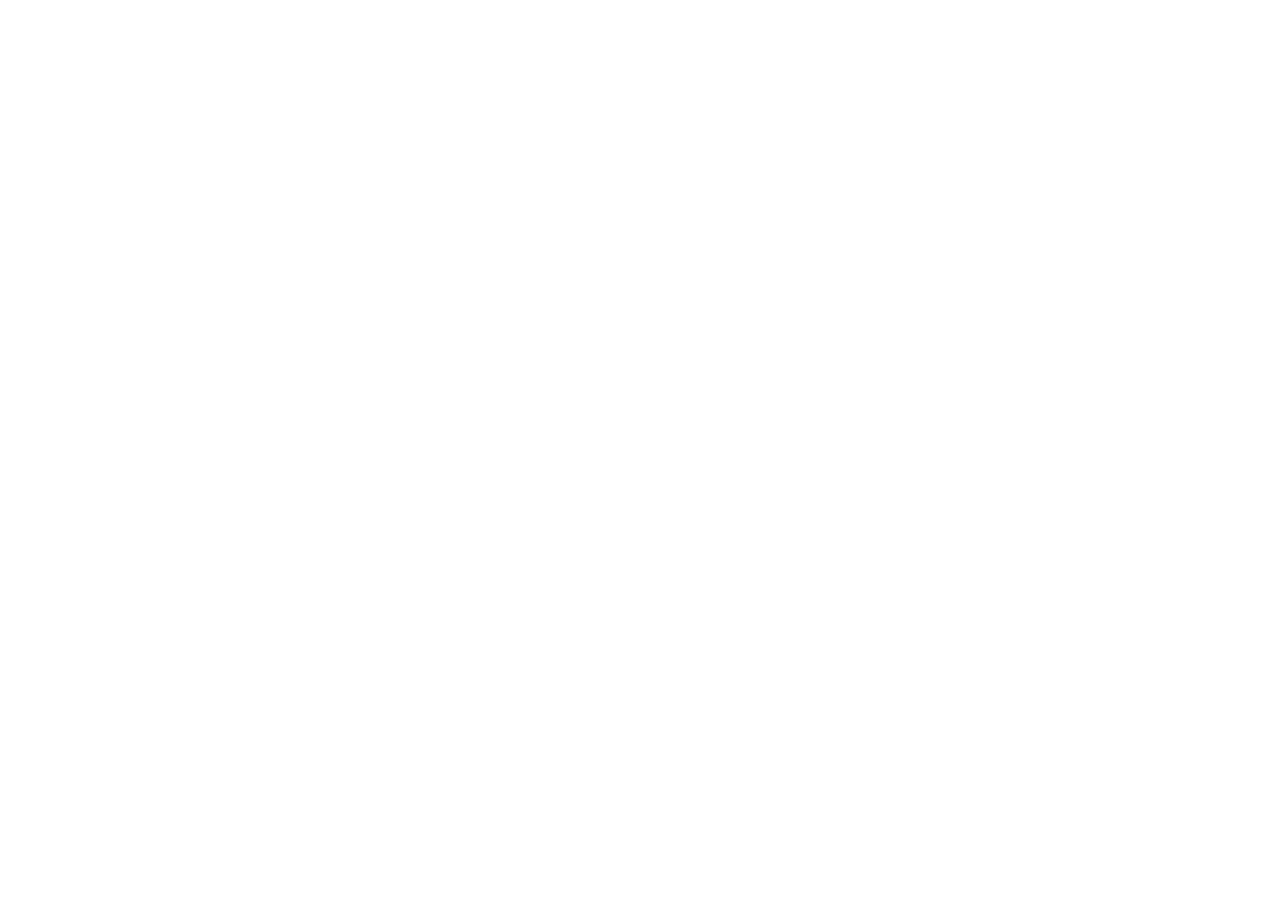
==== pages/thanks.html @ ac290fa9 "set the contact-me section, created thanks.html and thanks-styles.scss files. Fixed some problems wi" ====
<!DOCTYPE html>
<html lang="en">
<head>
    <meta charset="UTF-8">
    <meta http-equiv="X-UA-Compatible" content="IE=edge">
    <meta name="viewport" content="width=device-width, initial-scale=1.0">
    <title>Thank You!</title>
    <link rel="icon" href="../assets/images/svg/logo.svg">
    <link rel="stylesheet" href="../assets/css/thanks-styles.css">
</head>
<body>
    
</body>
</html>
---- assets/css/thanks-styles.css ----
/* No CSS */
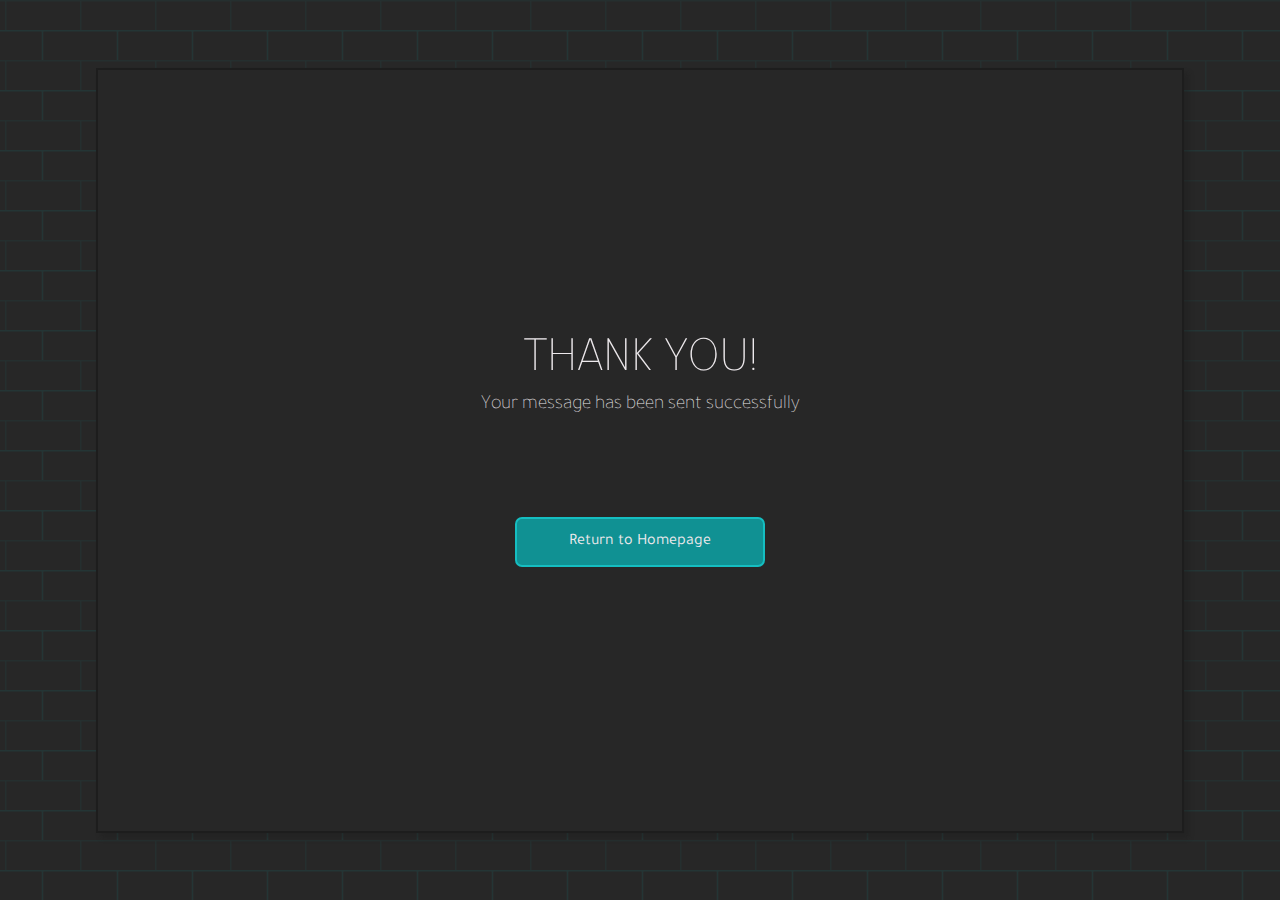
==== commit c48f90c9: "made contact-me section and thanks page for the submitted form" ====
--- a/pages/thanks.html
+++ b/pages/thanks.html
@@ -6,9 +6,20 @@
     <meta name="viewport" content="width=device-width, initial-scale=1.0">
     <title>Thank You!</title>
     <link rel="icon" href="../assets/images/svg/logo.svg">
+
+    <link rel="preconnect" href="https://fonts.googleapis.com">
+    <link rel="preconnect" href="https://fonts.gstatic.com" crossorigin>
+    <link href="https://fonts.googleapis.com/css2?family=Tajawal:wght@200;300;400;500;700;800;900&display=swap" rel="stylesheet">
+
     <link rel="stylesheet" href="../assets/css/thanks-styles.css">
 </head>
 <body>
-    
+    <div class="container">
+        <h1>THANK YOU!</h1>
+        <h3>Your message has been sent successfully</h3>
+        <a class="return-home" href="https://domenicodeblasi.github.io/">
+            <span>Return to Homepage</span>
+        </a>
+    </div>
 </body>
 </html>--- a/assets/css/thanks-styles.css
+++ b/assets/css/thanks-styles.css
@@ -1 +1,89 @@
-/* No CSS */+* {
+  margin: 0;
+  padding: 0;
+  box-sizing: border-box;
+}
+
+/* VARIABLES */
+/* KEYFRAMES */
+@keyframes menu-features-hover {
+  0% {
+    background-color: #109193;
+  }
+  50% {
+    background-color: #BE4B88;
+  }
+  100% {
+    background-color: #ED9F31;
+  }
+}
+
+@keyframes show-project-panel {
+  0% {
+    display: flex;
+    height: 0%;
+  }
+  25% {
+    display: flex;
+    height: 20%;
+  }
+  50% {
+    display: flex;
+    height: 40%;
+  }
+  100% {
+    display: flex;
+    height: 65%;
+  }
+}
+
+body {
+  display: flex;
+  justify-content: center;
+  align-items: center;
+  background-color: #272727;
+  background-image: url("../images/svg/wall.svg");
+  background-size: 150px;
+  background-position: 5px;
+  width: 100vw;
+  height: 100vh;
+  font-family: "Tajawal", sans-serif;
+  color: #EDE9EC;
+}
+
+.container {
+  display: flex;
+  flex-direction: column;
+  justify-content: center;
+  align-items: center;
+  width: 85%;
+  height: 85%;
+  background-color: #272727;
+  border: 2px solid #1d1d1d;
+  box-shadow: 5px 5px 5px rgba(26, 26, 26, 0.3);
+}
+
+.container h1 {
+  font-weight: 200;
+  font-size: 50px;
+}
+
+.container h3 {
+  font-weight: 100;
+  font-size: 20px;
+  padding-bottom: 100px;
+}
+
+.return-home {
+  display: flex;
+  justify-content: center;
+  align-items: center;
+  cursor: pointer;
+  width: 250px;
+  height: 50px;
+  background-color: #109193;
+  border: 2px solid #15bec1;
+  border-radius: 7px;
+  text-decoration: none;
+  color: #EDE9EC;
+}
